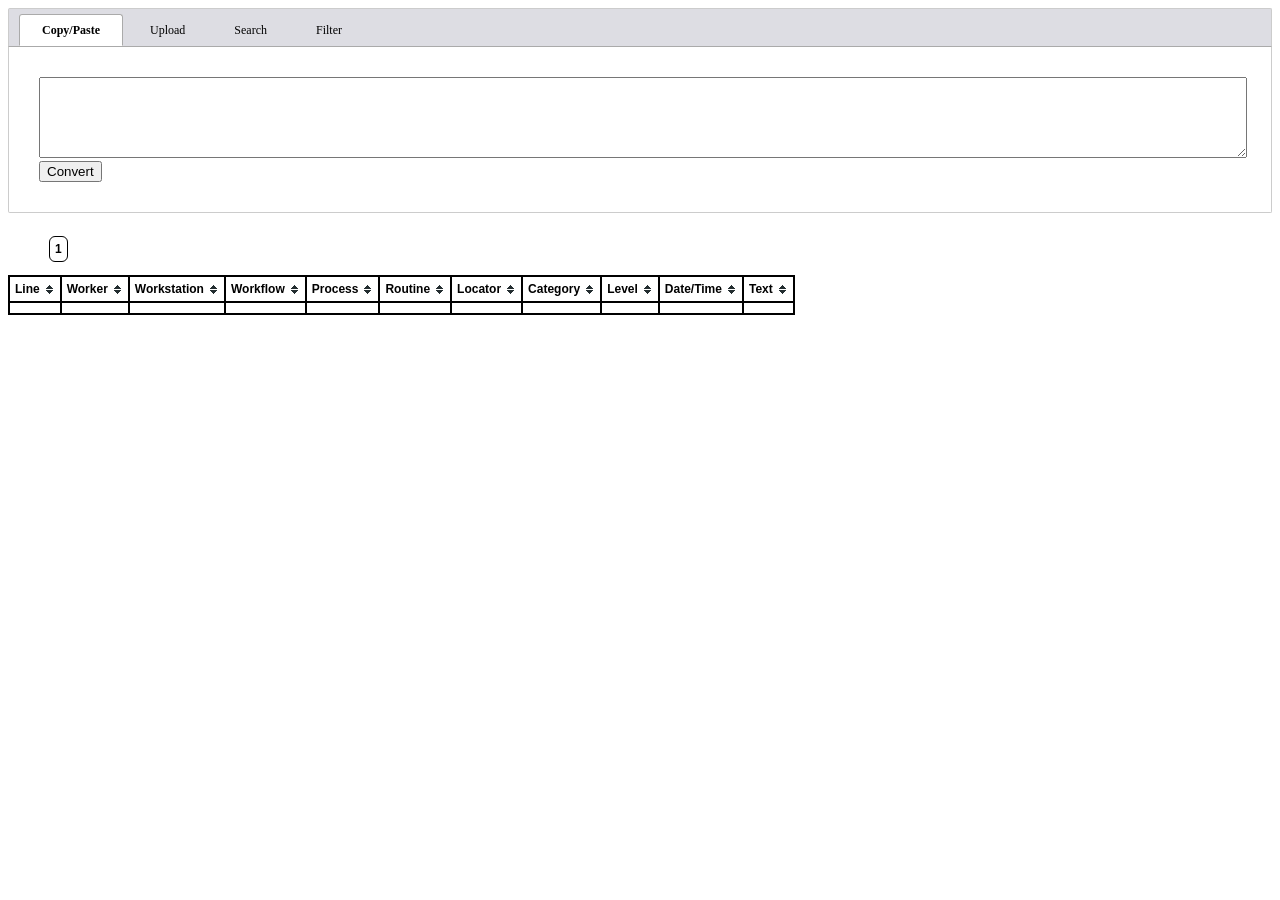
==== examples/log-to-html-upload-sabre.html @ e720b21d "add category filter git-svn-id: https://10.2.90.35/svn-private/gdsx-log-js/trunk@43 ff6f0968-c52b-41" ====
<!DOCTYPE html>
<html lang="en">

<head>
	<meta charset="utf-8" />
	<title>log to html upload</title>
	<style type="text/css">
		body {
			font-family: sans-serif;
			font-size: 12px;
		}

		.pagediv {
			border: 1px solid white;
		}

		#data {
			clear: both;
			overflow: auto;
			width: 100%;
		}

	</style>
	<link href="stylesheets/search.css" rel="stylesheet" type="text/css" />
	<link href="stylesheets/filter.css" rel="stylesheet" type="text/css" />
	<!--http://www.listjs.com/-->
	<link href="stylesheets/list.css" rel="stylesheet" type="text/css" />
	<script src="javascripts/list.js"></script>
	<script src="javascripts/list.pagination.js"></script>
	<!--http://www.menucool.com/tabbed-content-->
	<link href="stylesheets/tabcontent.css" rel="stylesheet" type="text/css" />
	<script src="javascripts/tabcontent.js" type="text/javascript"></script>
	<!--Travel Leaders Conetent-->
	<script src="../lib/compleat-vendor-debug-parser.js"></script>
</head>

<body>
	<div id="inputdiv" style="width:100%; margin: 0 auto; padding: 0 0 10px;">
		<ul class="tabs" data-persist="true" id="tabslist">
			<li id="tab1">
				<a id="tab1link" href="#copypasteview">Copy/Paste</a>
			</li>
			<li id="tab2">
				<a id="tab2link" href="#uploadview">Upload</a>
			</li>
			<li id="tab3">
				<a id="tab3link" href="#searchview">Search</a>
			</li>
			<li id="tab4">
				<a id="tab4link" href="#filterview">Filter</a>
			</li>

		</ul>
		<div class="tabcontents">
			<div id="copypasteview">
				<form onsubmit="processTextBox();return false;">
					<div id="logdiv">
						<textarea id="logtext" style="width:100%;min-height:75px;max-width:100%;"></textarea>
					</div>
					<div id="upload">
						<input name="submit" id="submit" type="submit" value="Convert" />
					</div>
				</form>
			</div>
			<div id="uploadview" style="display:none;">
				<form>
					<input type="file" id="files" name="files" />
				</form>
			</div>
			<div id="searchview">
				<form id="search">
					<div class="string input optional stringish filter_form_field filter_string" id="q_search_input">
						<label for="q_search" class="label">Search:</label>
						<input type="text" class="search" placeholder="Search log" name="q[search]" id="q_search" />
					</div>
					<div class="select input optional filter_form_field filter_select" id="q_column_input">
						<label for="q_column" class="label">Column(s):</label>
						<select name="q[column]" id="q_column" multiple="multiple" size="5">
							<option value="lineNumber">Line</option>
							<option value="worker">Worker</option>
							<option value="workstation">Workstation</option>
							<option value="workflow">Workflow</option>
							<option value="process">Process</option>
							<option value="routine">Routine</option>
							<option value="pnrLocator">Locator</option>
							<option value="category">Category</option>
							<option value="level">Level</option>
							<option value="dateTimeText">Date/Time</option>
							<option value="text">Text</option>
						</select>
					</div>
					<div class="buttons">
						<a id="apply_search_btn" href="#">Search</a>
						<a id="clear_search_btn" href="#">Clear</a>
					</div>
				</form>
			</div>
			<div id="filterview">
				<form id="filter">
					<div class="number_range input optional filter_form_field filter_number_range" id="q_line_number_input">
						<label class="label">Line</label>
						<input size="12" maxlength="10" placeholder="From" value="" type="number" name="q[line_number_gteq]" id="q_line_number_gteq">
						<input size="12" maxlength="10" placeholder="To" value="" type="number" name="q[line_number_lteq]" id="q_line_number_lteq">
					</div>
					<div class="select input optional filter_form_field filter_select" id="q_worker_input">
						<label for="q_worker" class="label">Worker:</label>
						<select name="q[worker_eq]" id="q_worker">
							<option value="All">All</option>
						</select>
					</div>
					<div class="select input optional filter_form_field filter_select" id="q_workstation_input">
						<label for="q_workstation" class="label">Workstation:</label>
						<select name="q[workstation_eq]" id="q_workstation">
							<option value="All">All</option>
						</select>
					</div>
					<div class="select input optional filter_form_field filter_select" id="q_workflow_input">
						<label for="q_workflow" class="label">Workflow:</label>
						<select name="q[workflow_eq]" id="q_workflow">
							<option value="All">All</option>
						</select>
					</div>
					<div class="select input optional filter_form_field filter_select" id="q_process_input">
						<label for="q_process" class="label">Process:</label>
						<select name="q[process_eq]" id="q_process">
							<option value="All">All</option>
						</select>
					</div>
					<div class="select input optional filter_form_field filter_select" id="q_category_input">
						<label for="q_category" class="label">Category:</label>
						<select name="q[category_eq]" id="q_category">
							<option value="All">All</option>
						</select>
					</div>
					<div class="select input optional filter_form_field filter_select" id="q_level_input">
						<label for="q_level" class="label">Level:</label>
						<select name="q[level_eq]" id="q_level">
							<option value="All">All</option>
						</select>
					</div>
					<div class="buttons">
						<a id="apply_filters_btn" href="#">Filter</a>
						<a id="clear_filters_btn" href="#">Clear</a>
					</div>
				</form>
			</div>
		</div>
	</div>
	<div id="logtable">
		<div class="pagediv">
			<ul class="pagination"></ul>
		</div>
		<div id="data">
			<table class="listable sortable">
				<thead>
					<tr>
						<th class="sort" data-sort="lineNumber">Line</th>
						<th class="sort" data-sort="worker">Worker</th>
						<th class="sort" data-sort="workstation">Workstation</th>
						<th class="sort" data-sort="workflow">Workflow</th>
						<th class="sort" data-sort="process">Process</th>
						<th class="sort" data-sort="routine">Routine</th>
						<th class="sort" data-sort="pnrLocator">Locator</th>
						<th class="sort" data-sort="category">Category</th>
						<th class="sort" data-sort="level">Level</th>
						<th class="sort" data-sort="dateTimeText">Date/Time</th>
						<th class="sort" data-sort="text">Text</th>
					</tr>
				</thead>
				<tbody class="list">
					<tr>
						<td class="lineNumber"></td>
						<td class="worker"></td>
						<td class="workstation"></td>
						<td class="workflow"></td>
						<td class="process"></td>
						<td class="routine"></td>
						<td class="pnrLocator"></td>
						<td class="category"></td>
						<td class="level"></td>
						<td class="dateTimeText"></td>
						<td class="text"></td>
					</tr>
				</tbody>
			</table>
		</div>
	</div>
	<script type="text/javascript">
		//list
		var options = {
			valueNames: ['lineNumber', 'worker', 'workstation', 'category', 'level', 'dateTimeText', 'text', 'workflow',
				'process', 'routine', 'pnrLocator'
			],
			page: 20,
			plugins: [ListPagination({
				outerWindow: 2
			})]
		};
		// Init list
		var logTable = new List('logtable', options);

		// GDSX Log handling
		function processTextBox() {
			processLogText(document.getElementById('logtext').value);
		}

		// utility function to process log text
		function processLogText(logText) {
			if (logText.length > 0) {
				var logArray = compleatVendorDebug.parseLog(logText);
			}
			logTable.clear();
			logTable.add(logArray);
			buildFilters(logArray);
		}

		//http://jsfiddle.net/0GiS0/nDVYd/
		window.onload = function () {
			//Check File API support
			if (window.File && window.FileList && window.FileReader) {
				var filesInput = document.getElementById("files");
				addEvent(filesInput, "change", function (event) {
					var files = event.target.files; //FileList object
					var output = document.getElementById("result");

					for (var i = 0; i < files.length; i++) {
						var file = files[i];
						//Only plain text
						if (!file.type.match('plain') && !file.name.match(/\.log$/)) continue;
						var logReader = new FileReader();
						logReader.addEventListener("load", function (event) {
							var textFile = event.target;
							processLogText(textFile.result);
						});

						//Read the text file
						logReader.readAsText(file);
					}

				});
				addEvent(document.getElementById('tab1link'), 'click', resizeData);
				addEvent(document.getElementById('tab2link'), 'click', resizeData);
				addEvent(document.getElementById('tab3link'), 'click', resizeData);
				addEvent(document.getElementById('tab4link'), 'click', resizeData);
			} else {
				// hide file upload content:
				document.getElementById('tab2').style.display = 'none';
				document.getElementById('tab3').style.display = 'none';
				document.getElementById('tab4').style.display = 'none';
			}
			addEvent(document.getElementById('apply_filters_btn'), 'click', applyFilters);
			addEvent(document.getElementById('clear_filters_btn'), 'click', clearFilters);
			addEvent(document.getElementById('apply_search_btn'), 'click', applySearch);
			addEvent(document.getElementById('clear_search_btn'), 'click', clearSearch);
			resizeData();
		}

		window.onresize = resizeData;

		function resizeData() {
			window.setTimeout(function () {
				resizeElementHeight(document.getElementById('data'))
			}, 50);
		}

		/** Search **/
		// https://stackoverflow.com/questions/11821261/how-to-get-all-selected-values-from-select-multiple-multiple
		function getSelectValues(select) {
			var result = [];
			var options = select && select.options;
			var opt;

			for (var i = 0, iLen = options.length; i < iLen; i++) {
				opt = options[i];

				if (opt.selected) {
					result.push(opt.value || opt.text);
				}
			}
			return result;
		}

		// https://stackoverflow.com/questions/12802739/deselect-selected-options-in-select-menu-with-multiple-and-optgroups
		function clearSelected(select) {
			var options = select && select.options;

			for (var i = 0; i < options.length; i++) {
				options[i].selected = false;
			}
		}

		function applySearch() {
			var columns = getSelectValues(document.getElementById('q_column'));
			if (columns.length > 0) {
				logTable.search(document.getElementById('q_search').value, columns);
			} else {
				logTable.search(document.getElementById('q_search').value);
			}
		}

		function clearSearch() {
			document.getElementById('q_search').value = '';
			clearSelected(document.getElementById('q_column'));
			logTable.search(); // Show all items in list
		}

		/** End search **/

		/** filters **/
		function removeOptions(selectbox) {
			var i;
			for (i = selectbox.options.length - 1; i >= 0; i--) {
				selectbox.remove(i);
			}
		}

		function populateSelect(elementId, values) {
			var selectBox = document.getElementById(elementId);
			removeOptions(selectBox);
			values.unshift('All');

			for (var i = 0; i < values.length; i++) {
				var opt = values[i];
				var el = document.createElement("option");
				el.textContent = opt;
				el.value = opt;
				selectBox.appendChild(el);
			}
		}

		function buildFilters(logTable) {
			let workers = [...new Set(logTable.map(item => item.worker))];
			populateSelect('q_worker', workers.sort());
			let workstations = [...new Set(logTable.map(item => item.workstation))];
			populateSelect('q_workstation', workstations.sort());
			let workflows = [...new Set(logTable.map(item => item.workflow))];
			populateSelect('q_workflow', workflows.sort());
			let processes = [...new Set(logTable.map(item => item.process))];
			populateSelect('q_process', processes.sort());
			let categories = [...new Set(logTable.map(item => item.category))];
			populateSelect('q_category', categories.sort());
			let levels = [...new Set(logTable.map(item => item.level))];
			populateSelect('q_level', levels.sort());
		}

		function getIntegerValue(elementId) {
			var formVal = document.getElementById(elementId).value;
			if (Number.isNaN(formVal)) {
				return null;
			} else {
				return new Number(formVal).valueOf();
			}
		}

		function selectFilter(elementId) {
			var selectBox = document.getElementById(elementId);
			var value = selectBox.options[selectBox.selectedIndex].value;
			if (value == 'All') {
				return function (val) {
					return true;
				}
			} else {
				return function (val) {
					return (val == value);
				}
			}
		}

		function greaterThanFilter(lowerLimit) {
			return function (val) {
				return (val >= lowerLimit);
			}
		}

		function betweenFilter(lowerLimit, upperLimit) {
			return function (val) {
				return (val >= lowerLimit && val <= upperLimit);
			}
		}

		function applyFilters() {
			var lineFilter;
			var lineGreaterThan = getIntegerValue('q_line_number_gteq');
			var lineLessThan = getIntegerValue('q_line_number_lteq');
			if (lineLessThan <= lineGreaterThan) {
				lineFilter = greaterThanFilter(lineGreaterThan);
			} else {
				lineFilter = betweenFilter(lineGreaterThan, lineLessThan);
			}
			var workerFilter = selectFilter('q_worker');
			var workstationFilter = selectFilter('q_workstation');
			var workflowFilter = selectFilter('q_workflow');
			var processFilter = selectFilter('q_process');
			var categoryFilter = selectFilter('q_category');
			var levelFilter = selectFilter('q_level');
			logTable.filter(function (item) {
				itemValues = item.values();
				var lineInBounds = lineFilter(itemValues.lineNumber);
				var workerValid = workerFilter(itemValues.worker);
				var workstationValid = workstationFilter(itemValues.workstation);
				var workflowValid = workflowFilter(itemValues.workflow);
				var processValid = processFilter(itemValues.process);
				var categoryValid = categoryFilter(itemValues.category);
				var levelValid = levelFilter(itemValues.level);
				return lineInBounds && workerValid && workstationValid && workflowValid && processValid && categoryValid && levelValid;
			});
		}

		function clearFilters() {
			document.getElementById('q_line_number_gteq').value = '';
			document.getElementById('q_line_number_lteq').value = '';
			document.getElementById('q_worker').value = 'All';
			document.getElementById('q_workstation').value = 'All';
			document.getElementById('q_workflow').value = 'All';
			document.getElementById('q_process').value = 'All';
			document.getElementById('q_category').value = 'All';
			document.getElementById('q_level').value = 'All';
			logTable.filter();
		}
		/** end filters **/

		//display handling
		//http://stackoverflow.com/questions/33080/setting-the-height-of-a-div-dynamically
		function resizeElementHeight(element) {
			var height = 0;
			var body = window.document.body;
			if (window.innerHeight) {
				height = window.innerHeight;
			} else if (body.parentElement.clientHeight) {
				height = body.parentElement.clientHeight;
			} else if (body && body.clientHeight) {
				height = body.clientHeight;
			}
			element.style.height = (((height - element.offsetTop) - 10) + "px");
		}

		// add event cross browser
		//http://stackoverflow.com/questions/10149963/adding-event-listener-cross-browser
		function addEvent(elem, event, fn) {
			if (elem.addEventListener) {
				elem.addEventListener(event, fn, false);
			} else {
				elem.attachEvent("on" + event, function () {
					// set the this pointer same as addEventListener when fn is called
					return (fn.call(elem, window.event));
				});
			}
		}

	</script>
</body>

</html>
---- examples/stylesheets/search.css ----
form#search .filter_form_field {
    margin-bottom: 10px;
    clear: both
}

form#search input[type=text],
form#search input[type=email],
form#search input[type=number],
form#search input[type=url],
form#search input[type=tel],
form#search input[type=date],
form#search input[type=time],
form#search textarea {
    /* width: calc(80% - 22px);*/
    border: 1px solid #c9d0d6;
    border-radius: 3px;
    font-size: 0.95em;
    font-family: 'Helvetica Neue', Helvetica, Arial, sans-serif;
    outline: none;
    padding: 8px 10px 7px
}

form#search .buttons {
    margin-top: 15px
}

form#search select {
    width: 240px
}

form#search a#apply_search_btn {
    border-radius: 200px;
    display: inline-block;
    font-weight: bold;
    font-size: 1.0em;
    font-family: 'Helvetica Neue', Helvetica, Arial, sans-serif;
    line-height: 12px;
    margin-right: 3px;
    padding: 7px 16px 6px;
    text-decoration: none;
    background-color: #838a90;
    background-image: linear-gradient(180deg, #838a90, #414549);
    text-shadow: #000 0 1px 0;
    box-shadow: 0 1px 1px rgba(0, 0, 0, 0.1), 0 1px 0 0px rgba(255, 255, 255, 0.2) inset;
    border: solid 1px #484e53;
    border-color: #484e53;
    border-top-color: #616a71;
    border-right-color: #484e53;
    border-bottom-color: #363b3f;
    border-left-color: #484e53;
    color: #efefef;
    cursor: pointer
}

form#search a#clear_search_btn {
    border-radius: 200px;
    display: inline-block;
    font-weight: bold;
    font-size: 1.0em;
    font-family: 'Helvetica Neue', Helvetica, Arial, sans-serif;
    line-height: 12px;
    margin-right: 3px;
    padding: 7px 16px 6px;
    text-decoration: none;
    background-color: #FFFFFF;
    background-image: linear-gradient(180deg, #fff, #E7E7E7);
    box-shadow: 0 1px 1px rgba(0, 0, 0, 0.1), 0 1px 0 0 rgba(255, 255, 255, 0.8) inset;
    border: solid 1px #c7c7c7;
    border-color: #c7c7c7;
    border-top-color: #d3d3d3;
    border-right-color: #c7c7c7;
    border-bottom-color: #c2c2c2;
    border-left-color: #c7c7c7;
    text-shadow: #fff 0 1px 0;
    color: #5E6469
}
---- examples/stylesheets/filter.css ----
form#filter .filter_form_field {
    margin-bottom: 10px;
    clear: both
}

form#filter input[type=text],
form#filter input[type=email],
form#filter input[type=number],
form#filter input[type=url],
form#filter input[type=tel],
form#filter input[type=date],
form#filter input[type=time],
form#filter textarea {
    /* width: calc(80% - 22px);*/
    border: 1px solid #c9d0d6;
    border-radius: 3px;
    font-size: 0.95em;
    font-family: 'Helvetica Neue', Helvetica, Arial, sans-serif;
    outline: none;
    padding: 8px 10px 7px
}

form#filter .buttons {
    margin-top: 15px
}

form#filter select {
    width: 240px
}

form#filter a#apply_filters_btn {
    border-radius: 200px;
    display: inline-block;
    font-weight: bold;
    font-size: 1.0em;
    font-family: 'Helvetica Neue', Helvetica, Arial, sans-serif;
    line-height: 12px;
    margin-right: 3px;
    padding: 7px 16px 6px;
    text-decoration: none;
    background-color: #838a90;
    background-image: linear-gradient(180deg, #838a90, #414549);
    text-shadow: #000 0 1px 0;
    box-shadow: 0 1px 1px rgba(0, 0, 0, 0.1), 0 1px 0 0px rgba(255, 255, 255, 0.2) inset;
    border: solid 1px #484e53;
    border-color: #484e53;
    border-top-color: #616a71;
    border-right-color: #484e53;
    border-bottom-color: #363b3f;
    border-left-color: #484e53;
    color: #efefef;
    cursor: pointer
}

form#filter a#clear_filters_btn {
    border-radius: 200px;
    display: inline-block;
    font-weight: bold;
    font-size: 1.0em;
    font-family: 'Helvetica Neue', Helvetica, Arial, sans-serif;
    line-height: 12px;
    margin-right: 3px;
    padding: 7px 16px 6px;
    text-decoration: none;
    background-color: #FFFFFF;
    background-image: linear-gradient(180deg, #fff, #E7E7E7);
    box-shadow: 0 1px 1px rgba(0, 0, 0, 0.1), 0 1px 0 0 rgba(255, 255, 255, 0.8) inset;
    border: solid 1px #c7c7c7;
    border-color: #c7c7c7;
    border-top-color: #d3d3d3;
    border-right-color: #c7c7c7;
    border-bottom-color: #c2c2c2;
    border-left-color: #c7c7c7;
    text-shadow: #fff 0 1px 0;
    color: #5E6469
}
---- examples/stylesheets/list.css ----
/* tables */
table.listable tr:hover td {
    background-color:#f2f2f2;
}

table.listable td, table.listable th {
	padding:5px;
	background-color:white;
}
table.listable {
	background-color:black;
}
.text {
	white-space:pre;
	font-family:courier new;
}
.pagination li {
	display:inline-block;
	padding:5px;
}
.pagination li.active {
	border: 1px solid black;
	border-radius: 6px;
}
.pagination li a.page{
	text-decoration: none;
	font-weight: bold;
	color: black;
}
.search {
	border:solid 1px #ccc;
	border-radius: 5px;
	padding:7px 14px;
	margin-top:10px
}

table.sortable thead tr .sort {
	text-align: left;
	background-image: url(../images/bg.gif);
	background-repeat: no-repeat;
	background-position: center right;
	cursor: pointer;
	padding-right:20px;
}

table.sortable thead tr .asc {
	background-image: url(../images/asc.gif);
}
table.sortable thead tr .desc {
	background-image: url(../images/desc.gif);
}
table.sortable thead tr .asc, table.sortable thead tr .desc {
background-color: #8dbdd8;
}
---- examples/stylesheets/tabcontent.css ----
﻿/* Tab Content - menucool.com */
ul.tabs
{
    padding: 14px 0 8px;
    margin:0;
    font-size: 0;
    list-style-type: none;
    text-align: left; /*set to left, center, or right to align the tabs as desired*/
    background: #DDDDE3;
    border:1px solid #CCC;
    border-bottom:none;
    border-radius: 2px 2px 0 0;
	padding-left:10px; /* Offset of the first tab */
}
        
ul.tabs li
{
    display: inline;
    margin: 0;
    margin-right: 2px;/*distance between tabs*/
    font: normal 12px Verdana;
}
        
ul.tabs li a
{
    text-decoration: none;
    position: relative;
    padding: 8px 22px;
    color: #000;
    border-radius: 3px 3px 0 0;
    outline:none;
}
  
        
ul.tabs li a:hover
{
    text-decoration: underline;
    color: #000;
}
        
ul.tabs li.selected a
{
    position: relative;
    top: 0px;
    font-weight:bold;
    background: #FFF;
    border: 1px solid #AAA;
    border-bottom: 1px solid #FFF;
    color: #000;
}
        
        
ul.tabs li.selected a:hover, ul.tabs li.selected a:hover
{
    text-decoration: none;
}

div.tabcontents
{
    border: 1px solid #CCC; padding: 30px;
    border-top-color:#AAA;
    background-color:#FFF;
    border-radius: 0 0 2px 2px;
}
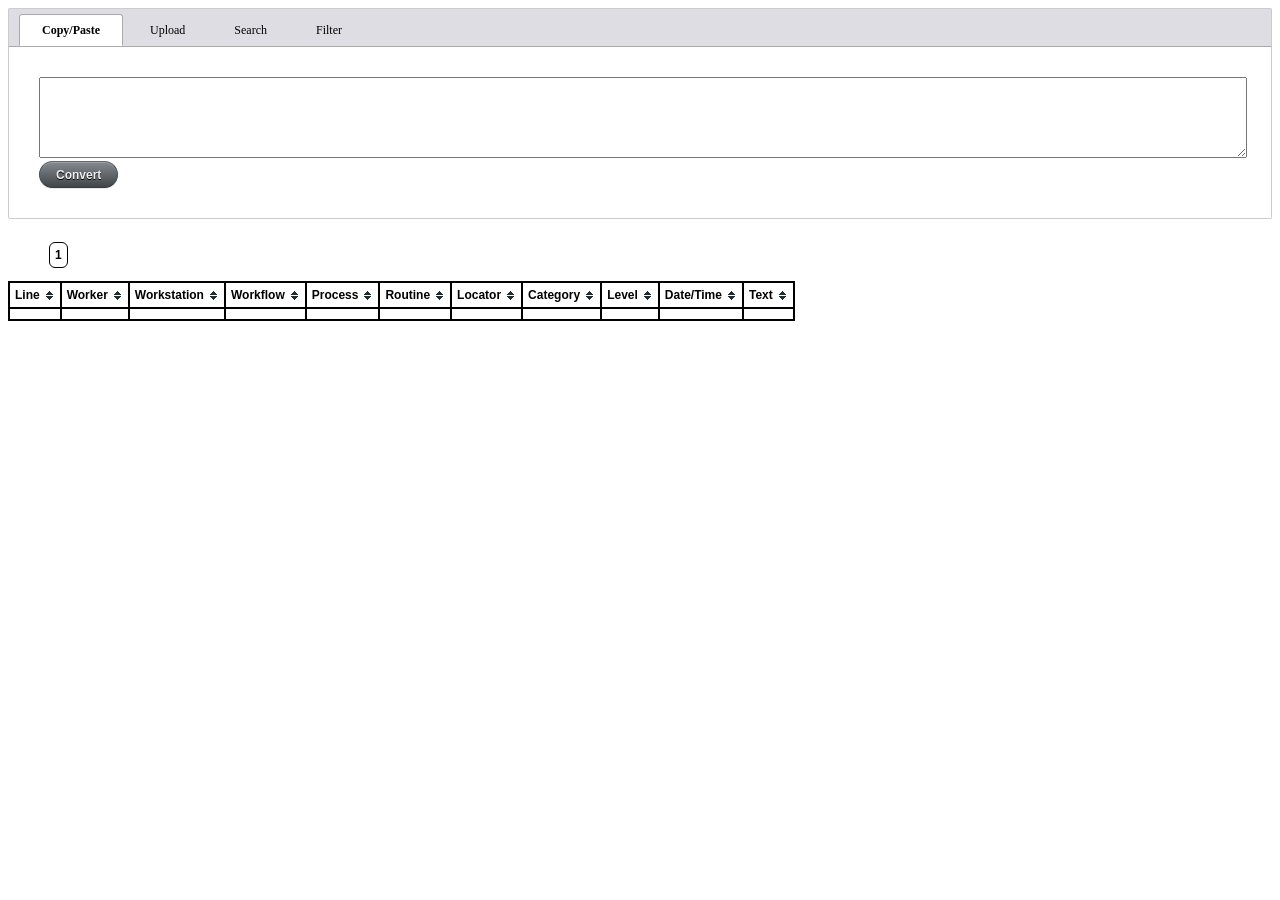
==== commit 236d19e2: "update styles git-svn-id: https://10.2.90.35/svn-private/gdsx-log-js/trunk@58 ff6f0968-c52b-41bb-842" ====
--- a/examples/log-to-html-upload-sabre.html
+++ b/examples/log-to-html-upload-sabre.html
@@ -21,6 +21,8 @@
 		}
 
 	</style>
+	<link href="stylesheets/log-to-html.css" rel="stylesheet" type="text/css" />
+	<link href="stylesheets/copypaste.css" rel="stylesheet" type="text/css" />
 	<link href="stylesheets/search.css" rel="stylesheet" type="text/css" />
 	<link href="stylesheets/filter.css" rel="stylesheet" type="text/css" />
 	<!--http://www.listjs.com/-->
@@ -30,7 +32,14 @@
 	<!--http://www.menucool.com/tabbed-content-->
 	<link href="stylesheets/tabcontent.css" rel="stylesheet" type="text/css" />
 	<script src="javascripts/tabcontent.js" type="text/javascript"></script>
-	<!--Travel Leaders Conetent-->
+	<!--https://flatpickr.js.org/-->
+	<link href="stylesheets/flatpickr.css" rel="stylesheet" type="text/css" />
+	<script src="javascripts/flatpickr.js" type="text/javascript"></script>
+	<!--https://joshuajohnson.co.uk/Choices/-->
+	<!--<link href="stylesheets/base.css" rel="stylesheet" type="text/css" />-->
+	<link href="stylesheets/choices.css" rel="stylesheet" type="text/css" />
+	<script src="javascripts/choices.js" type="text/javascript"></script>
+	<!--Travel Leaders Content-->
 	<script src="../lib/compleat-vendor-debug-parser.js"></script>
 </head>
 
@@ -49,7 +58,6 @@
 			<li id="tab4">
 				<a id="tab4link" href="#filterview">Filter</a>
 			</li>
-
 		</ul>
 		<div class="tabcontents">
 			<div id="copypasteview">
@@ -58,7 +66,7 @@
 						<textarea id="logtext" style="width:100%;min-height:75px;max-width:100%;"></textarea>
 					</div>
 					<div id="upload">
-						<input name="submit" id="submit" type="submit" value="Convert" />
+						<input name="submit" id="submit" type="submit" class="submit_btn" value="Convert" />
 					</div>
 				</form>
 			</div>
@@ -69,11 +77,11 @@
 			</div>
 			<div id="searchview">
 				<form id="search">
-					<div class="string input optional stringish filter_form_field filter_string" id="q_search_input">
+					<div class="string input optional stringish search_form_field search_string" id="q_search_input">
 						<label for="q_search" class="label">Search:</label>
 						<input type="text" class="search" placeholder="Search log" name="q[search]" id="q_search" />
 					</div>
-					<div class="select input optional filter_form_field filter_select" id="q_column_input">
+					<div class="select input optional search_form_field search_select" id="q_column_input">
 						<label for="q_column" class="label">Column(s):</label>
 						<select name="q[column]" id="q_column" multiple="multiple" size="5">
 							<option value="lineNumber">Line</option>
@@ -90,8 +98,8 @@
 						</select>
 					</div>
 					<div class="buttons">
-						<a id="apply_search_btn" href="#">Search</a>
-						<a id="clear_search_btn" href="#">Clear</a>
+						<a id="apply_search_btn" class="submit_btn" href="#">Search</a>
+						<a id="clear_search_btn" class="reset_btn" href="#">Clear</a>
 					</div>
 				</form>
 			</div>
@@ -138,9 +146,14 @@
 							<option value="All">All</option>
 						</select>
 					</div>
+					<div class="date_range input optional filter_form_field filter_date_range" id="q_date_time_input">
+						<label class="label">Date/Time:</label>
+						<input class="datepicker" size="12" maxlength="10" placeholder="From" value="" type="text" name="q[date_time_gteq]" id="q_date_time_gteq">
+						<input class="datepicker" size="12" maxlength="10" placeholder="To" value="" type="text" name="q[date_time_lteq]" id="q_date_time_lteq">
+					</div>
 					<div class="buttons">
-						<a id="apply_filters_btn" href="#">Filter</a>
-						<a id="clear_filters_btn" href="#">Clear</a>
+						<a id="apply_filters_btn" class="submit_btn" href="#">Filter</a>
+						<a id="clear_filters_btn" class="reset_btn" href="#">Clear</a>
 					</div>
 				</form>
 			</div>
@@ -245,8 +258,6 @@
 			} else {
 				// hide file upload content:
 				document.getElementById('tab2').style.display = 'none';
-				document.getElementById('tab3').style.display = 'none';
-				document.getElementById('tab4').style.display = 'none';
 			}
 			addEvent(document.getElementById('apply_filters_btn'), 'click', applyFilters);
 			addEvent(document.getElementById('clear_filters_btn'), 'click', clearFilters);
@@ -300,13 +311,59 @@
 
 		function clearSearch() {
 			document.getElementById('q_search').value = '';
-			clearSelected(document.getElementById('q_column'));
+			columnChoices.removeActiveItems();
+			// clearSelected(document.getElementById('q_column'));
 			logTable.search(); // Show all items in list
 		}
 
 		/** End search **/
 
 		/** filters **/
+		// init datepickers:
+		flatpickr(".datepicker", {
+			enableTime: true,
+			dateFormat: "Y-m-d H:i"
+		});
+
+		const columnChoices = new Choices('#q_column', {
+			removeItemButton: true,
+			duplicateItemsAllowed: false
+		})
+		const workerChoices = new Choices('#q_worker', {
+			duplicateItemsAllowed: false
+		});
+		const workstationChoices = new Choices('#q_workstation', {
+			duplicateItemsAllowed: false
+		});
+		const workflowChoices = new Choices('#q_workflow', {
+			duplicateItemsAllowed: false
+		});
+		const processChoices = new Choices('#q_process', {
+			duplicateItemsAllowed: false
+		});
+		const categoryChoices = new Choices('#q_category', {
+			duplicateItemsAllowed: false
+		});
+		const levelChoices = new Choices('#q_level', {
+			duplicateItemsAllowed: false
+		});
+
+		function populateChoices(choiceBox, values) {
+			choices = values.map((val) => {
+				return {
+					value: val.toString(),
+					label: val.toString(),
+					selected: false
+				};
+			});
+			choices.unshift({
+				value: 'All',
+				label: 'All',
+				selected: true
+			});
+			choiceBox.setChoices(choices, 'value', 'label', true);
+		}
+
 		function removeOptions(selectbox) {
 			var i;
 			for (i = selectbox.options.length - 1; i >= 0; i--) {
@@ -314,33 +371,44 @@
 			}
 		}
 
+		function addOption(select, text, value, selected) {
+			var el = document.createElement("option");
+			el.textContent = text;
+			el.value = value;
+			el.selected = selected;
+			select.appendChild(el);
+		}
+
 		function populateSelect(elementId, values) {
 			var selectBox = document.getElementById(elementId);
 			removeOptions(selectBox);
-			values.unshift('All');
+			addOption(selectBox, 'All', 'All', true);
 
 			for (var i = 0; i < values.length; i++) {
 				var opt = values[i];
-				var el = document.createElement("option");
-				el.textContent = opt;
-				el.value = opt;
-				selectBox.appendChild(el);
+				addOption(selectBox, opt, opt, false);
 			}
 		}
 
 		function buildFilters(logTable) {
-			let workers = [...new Set(logTable.map(item => item.worker))];
-			populateSelect('q_worker', workers.sort());
-			let workstations = [...new Set(logTable.map(item => item.workstation))];
-			populateSelect('q_workstation', workstations.sort());
-			let workflows = [...new Set(logTable.map(item => item.workflow))];
-			populateSelect('q_workflow', workflows.sort());
-			let processes = [...new Set(logTable.map(item => item.process))];
-			populateSelect('q_process', processes.sort());
-			let categories = [...new Set(logTable.map(item => item.category))];
-			populateSelect('q_category', categories.sort());
-			let levels = [...new Set(logTable.map(item => item.level))];
-			populateSelect('q_level', levels.sort());
+			let workers = [...new Set(logTable.map(item => item.worker))].sort();
+			populateSelect('q_worker', workers);
+			populateChoices(workerChoices, workers);
+			let workstations = [...new Set(logTable.map(item => item.workstation))].sort();
+			populateSelect('q_workstation', workstations);
+			populateChoices(workstationChoices, workstations);
+			let workflows = [...new Set(logTable.map(item => item.workflow))].sort();
+			populateSelect('q_workflow', workflows);
+			populateChoices(workflowChoices, workflows);
+			let processes = [...new Set(logTable.map(item => item.process))].sort();
+			populateSelect('q_process', processes);
+			populateChoices(processChoices, processes);
+			let categories = [...new Set(logTable.map(item => item.category))].sort();
+			populateSelect('q_category', categories);
+			populateChoices(categoryChoices, categories);
+			let levels = [...new Set(logTable.map(item => item.level))].sort();
+			populateSelect('q_level', levels);
+			populateChoices(levelChoices, levels);
 		}
 
 		function getIntegerValue(elementId) {
@@ -356,9 +424,7 @@
 			var selectBox = document.getElementById(elementId);
 			var value = selectBox.options[selectBox.selectedIndex].value;
 			if (value == 'All') {
-				return function (val) {
-					return true;
-				}
+				return trueFilter;
 			} else {
 				return function (val) {
 					return (val == value);
@@ -366,6 +432,16 @@
 			}
 		}
 
+		function trueFilter() {
+			return true;
+		}
+
+		function lessThanFilter(upperLimit) {
+			return function (val) {
+				return (val <= upperLimit);
+			}
+		}
+
 		function greaterThanFilter(lowerLimit) {
 			return function (val) {
 				return (val >= lowerLimit);
@@ -380,10 +456,15 @@
 
 		function applyFilters() {
 			var lineFilter;
+			var dateFilter;
 			var lineGreaterThan = getIntegerValue('q_line_number_gteq');
 			var lineLessThan = getIntegerValue('q_line_number_lteq');
-			if (lineLessThan <= lineGreaterThan) {
+			if (lineLessThan == 0 && lineGreaterThan == 0) {
+				lineFilter = trueFilter;
+			} else if (lineLessThan == 0) {
 				lineFilter = greaterThanFilter(lineGreaterThan);
+			} else if (lineGreaterThan == 0) {
+				lineFilter = lessThanFilter(lineLessThan);
 			} else {
 				lineFilter = betweenFilter(lineGreaterThan, lineLessThan);
 			}
@@ -393,6 +474,17 @@
 			var processFilter = selectFilter('q_process');
 			var categoryFilter = selectFilter('q_category');
 			var levelFilter = selectFilter('q_level');
+			var dateGreaterThan = document.getElementById('q_date_time_gteq').value;
+			var dateLessThan = document.getElementById('q_date_time_lteq').value;
+			if (dateGreaterThan != '' && dateLessThan != '') {
+				dateFilter = betweenFilter(new Date(dateGreaterThan), new Date(dateLessThan));
+			} else if (dateGreaterThan != '') {
+				dateFilter = greaterThanFilter(new Date(dateGreaterThan));
+			} else if (dateLessThan != '') {
+				dateFilter = lessThanFilter(new Date(dateLessThan));
+			} else {
+				dateFilter = trueFilter;
+			}
 			logTable.filter(function (item) {
 				itemValues = item.values();
 				var lineInBounds = lineFilter(itemValues.lineNumber);
@@ -402,7 +494,9 @@
 				var processValid = processFilter(itemValues.process);
 				var categoryValid = categoryFilter(itemValues.category);
 				var levelValid = levelFilter(itemValues.level);
-				return lineInBounds && workerValid && workstationValid && workflowValid && processValid && categoryValid && levelValid;
+				var dateValid = dateFilter(itemValues.dateTime);
+				return lineInBounds && workerValid && workstationValid && workflowValid && processValid && categoryValid &&
+					levelValid && dateValid;
 			});
 		}
 
@@ -410,11 +504,19 @@
 			document.getElementById('q_line_number_gteq').value = '';
 			document.getElementById('q_line_number_lteq').value = '';
 			document.getElementById('q_worker').value = 'All';
+			workerChoices.setValueByChoice('All');
 			document.getElementById('q_workstation').value = 'All';
+			workstationChoices.setValueByChoice('All');
 			document.getElementById('q_workflow').value = 'All';
+			workflowChoices.setValueByChoice('All');
 			document.getElementById('q_process').value = 'All';
+			processChoices.setValueByChoice('All');
 			document.getElementById('q_category').value = 'All';
+			categoryChoices.setValueByChoice('All');
 			document.getElementById('q_level').value = 'All';
+			levelChoices.setValueByChoice('All');
+			document.getElementById('q_date_time_gteq').value = '';
+			document.getElementById('q_date_time_lteq').value = '';
 			logTable.filter();
 		}
 		/** end filters **/
--- a/examples/stylesheets/log-to-html.css
+++ b/examples/stylesheets/log-to-html.css
@@ -0,0 +1,46 @@
+.upload_btn, .submit_btn {
+    border-radius: 200px;
+    display: inline-block;
+    font-weight: bold;
+    font-size: 1.0em;
+    font-family: 'Helvetica Neue', Helvetica, Arial, sans-serif;
+    line-height: 12px;
+    margin-right: 3px;
+    padding: 7px 16px 6px;
+    text-decoration: none;
+    background-color: #838a90;
+    background-image: linear-gradient(180deg, #838a90, #414549);
+    text-shadow: #000 0 1px 0;
+    box-shadow: 0 1px 1px rgba(0, 0, 0, 0.1), 0 1px 0 0px rgba(255, 255, 255, 0.2) inset;
+    border: solid 1px #484e53;
+    border-color: #484e53;
+    border-top-color: #616a71;
+    border-right-color: #484e53;
+    border-bottom-color: #363b3f;
+    border-left-color: #484e53;
+    color: #efefef;
+    cursor: pointer
+}
+
+.reset_btn {
+    border-radius: 200px;
+    display: inline-block;
+    font-weight: bold;
+    font-size: 1.0em;
+    font-family: 'Helvetica Neue', Helvetica, Arial, sans-serif;
+    line-height: 12px;
+    margin-right: 3px;
+    padding: 7px 16px 6px;
+    text-decoration: none;
+    background-color: #FFFFFF;
+    background-image: linear-gradient(180deg, #fff, #E7E7E7);
+    box-shadow: 0 1px 1px rgba(0, 0, 0, 0.1), 0 1px 0 0 rgba(255, 255, 255, 0.8) inset;
+    border: solid 1px #c7c7c7;
+    border-color: #c7c7c7;
+    border-top-color: #d3d3d3;
+    border-right-color: #c7c7c7;
+    border-bottom-color: #c2c2c2;
+    border-left-color: #c7c7c7;
+    text-shadow: #fff 0 1px 0;
+    color: #5E6469
+}
--- a/examples/stylesheets/copypaste.css
+++ b/examples/stylesheets/copypaste.css
@@ -0,0 +1,23 @@
+#convert_text_btn {
+    border-radius: 200px;
+    display: inline-block;
+    font-weight: bold;
+    font-size: 1.0em;
+    font-family: 'Helvetica Neue', Helvetica, Arial, sans-serif;
+    line-height: 12px;
+    margin-right: 3px;
+    padding: 7px 16px 6px;
+    text-decoration: none;
+    background-color: #838a90;
+    background-image: linear-gradient(180deg, #838a90, #414549);
+    text-shadow: #000 0 1px 0;
+    box-shadow: 0 1px 1px rgba(0, 0, 0, 0.1), 0 1px 0 0px rgba(255, 255, 255, 0.2) inset;
+    border: solid 1px #484e53;
+    border-color: #484e53;
+    border-top-color: #616a71;
+    border-right-color: #484e53;
+    border-bottom-color: #363b3f;
+    border-left-color: #484e53;
+    color: #efefef;
+    cursor: pointer
+}
--- a/examples/stylesheets/search.css
+++ b/examples/stylesheets/search.css
@@ -1,4 +1,4 @@
-form#search .filter_form_field {
+form#search .search_form_field {
     margin-bottom: 10px;
     clear: both
 }
@@ -27,50 +27,3 @@
 form#search select {
     width: 240px
 }
-
-form#search a#apply_search_btn {
-    border-radius: 200px;
-    display: inline-block;
-    font-weight: bold;
-    font-size: 1.0em;
-    font-family: 'Helvetica Neue', Helvetica, Arial, sans-serif;
-    line-height: 12px;
-    margin-right: 3px;
-    padding: 7px 16px 6px;
-    text-decoration: none;
-    background-color: #838a90;
-    background-image: linear-gradient(180deg, #838a90, #414549);
-    text-shadow: #000 0 1px 0;
-    box-shadow: 0 1px 1px rgba(0, 0, 0, 0.1), 0 1px 0 0px rgba(255, 255, 255, 0.2) inset;
-    border: solid 1px #484e53;
-    border-color: #484e53;
-    border-top-color: #616a71;
-    border-right-color: #484e53;
-    border-bottom-color: #363b3f;
-    border-left-color: #484e53;
-    color: #efefef;
-    cursor: pointer
-}
-
-form#search a#clear_search_btn {
-    border-radius: 200px;
-    display: inline-block;
-    font-weight: bold;
-    font-size: 1.0em;
-    font-family: 'Helvetica Neue', Helvetica, Arial, sans-serif;
-    line-height: 12px;
-    margin-right: 3px;
-    padding: 7px 16px 6px;
-    text-decoration: none;
-    background-color: #FFFFFF;
-    background-image: linear-gradient(180deg, #fff, #E7E7E7);
-    box-shadow: 0 1px 1px rgba(0, 0, 0, 0.1), 0 1px 0 0 rgba(255, 255, 255, 0.8) inset;
-    border: solid 1px #c7c7c7;
-    border-color: #c7c7c7;
-    border-top-color: #d3d3d3;
-    border-right-color: #c7c7c7;
-    border-bottom-color: #c2c2c2;
-    border-left-color: #c7c7c7;
-    text-shadow: #fff 0 1px 0;
-    color: #5E6469
-}
--- a/examples/stylesheets/filter.css
+++ b/examples/stylesheets/filter.css
@@ -27,50 +27,3 @@
 form#filter select {
     width: 240px
 }
-
-form#filter a#apply_filters_btn {
-    border-radius: 200px;
-    display: inline-block;
-    font-weight: bold;
-    font-size: 1.0em;
-    font-family: 'Helvetica Neue', Helvetica, Arial, sans-serif;
-    line-height: 12px;
-    margin-right: 3px;
-    padding: 7px 16px 6px;
-    text-decoration: none;
-    background-color: #838a90;
-    background-image: linear-gradient(180deg, #838a90, #414549);
-    text-shadow: #000 0 1px 0;
-    box-shadow: 0 1px 1px rgba(0, 0, 0, 0.1), 0 1px 0 0px rgba(255, 255, 255, 0.2) inset;
-    border: solid 1px #484e53;
-    border-color: #484e53;
-    border-top-color: #616a71;
-    border-right-color: #484e53;
-    border-bottom-color: #363b3f;
-    border-left-color: #484e53;
-    color: #efefef;
-    cursor: pointer
-}
-
-form#filter a#clear_filters_btn {
-    border-radius: 200px;
-    display: inline-block;
-    font-weight: bold;
-    font-size: 1.0em;
-    font-family: 'Helvetica Neue', Helvetica, Arial, sans-serif;
-    line-height: 12px;
-    margin-right: 3px;
-    padding: 7px 16px 6px;
-    text-decoration: none;
-    background-color: #FFFFFF;
-    background-image: linear-gradient(180deg, #fff, #E7E7E7);
-    box-shadow: 0 1px 1px rgba(0, 0, 0, 0.1), 0 1px 0 0 rgba(255, 255, 255, 0.8) inset;
-    border: solid 1px #c7c7c7;
-    border-color: #c7c7c7;
-    border-top-color: #d3d3d3;
-    border-right-color: #c7c7c7;
-    border-bottom-color: #c2c2c2;
-    border-left-color: #c7c7c7;
-    text-shadow: #fff 0 1px 0;
-    color: #5E6469
-}
--- a/examples/stylesheets/flatpickr.css
+++ b/examples/stylesheets/flatpickr.css
@@ -0,0 +1,741 @@
+.flatpickr-calendar {
+  background: transparent;
+  opacity: 0;
+  display: none;
+  text-align: center;
+  visibility: hidden;
+  padding: 0;
+  -webkit-animation: none;
+          animation: none;
+  direction: ltr;
+  border: 0;
+  font-size: 14px;
+  line-height: 24px;
+  border-radius: 5px;
+  position: absolute;
+  width: 307.875px;
+  -webkit-box-sizing: border-box;
+          box-sizing: border-box;
+  -ms-touch-action: manipulation;
+      touch-action: manipulation;
+  background: #fff;
+  -webkit-box-shadow: 1px 0 0 #e6e6e6, -1px 0 0 #e6e6e6, 0 1px 0 #e6e6e6, 0 -1px 0 #e6e6e6, 0 3px 13px rgba(0,0,0,0.08);
+          box-shadow: 1px 0 0 #e6e6e6, -1px 0 0 #e6e6e6, 0 1px 0 #e6e6e6, 0 -1px 0 #e6e6e6, 0 3px 13px rgba(0,0,0,0.08);
+}
+.flatpickr-calendar.open,
+.flatpickr-calendar.inline {
+  opacity: 1;
+  max-height: 640px;
+  visibility: visible;
+}
+.flatpickr-calendar.open {
+  display: inline-block;
+  z-index: 99999;
+}
+.flatpickr-calendar.animate.open {
+  -webkit-animation: fpFadeInDown 300ms cubic-bezier(0.23, 1, 0.32, 1);
+          animation: fpFadeInDown 300ms cubic-bezier(0.23, 1, 0.32, 1);
+}
+.flatpickr-calendar.inline {
+  display: block;
+  position: relative;
+  top: 2px;
+}
+.flatpickr-calendar.static {
+  position: absolute;
+  top: calc(100% + 2px);
+}
+.flatpickr-calendar.static.open {
+  z-index: 999;
+  display: block;
+}
+.flatpickr-calendar.multiMonth .flatpickr-days .dayContainer:nth-child(n+1) .flatpickr-day.inRange:nth-child(7n+7) {
+  -webkit-box-shadow: none !important;
+          box-shadow: none !important;
+}
+.flatpickr-calendar.multiMonth .flatpickr-days .dayContainer:nth-child(n+2) .flatpickr-day.inRange:nth-child(7n+1) {
+  -webkit-box-shadow: -2px 0 0 #e6e6e6, 5px 0 0 #e6e6e6;
+          box-shadow: -2px 0 0 #e6e6e6, 5px 0 0 #e6e6e6;
+}
+.flatpickr-calendar .hasWeeks .dayContainer,
+.flatpickr-calendar .hasTime .dayContainer {
+  border-bottom: 0;
+  border-bottom-right-radius: 0;
+  border-bottom-left-radius: 0;
+}
+.flatpickr-calendar .hasWeeks .dayContainer {
+  border-left: 0;
+}
+.flatpickr-calendar.showTimeInput.hasTime .flatpickr-time {
+  height: 40px;
+  border-top: 1px solid #e6e6e6;
+}
+.flatpickr-calendar.noCalendar.hasTime .flatpickr-time {
+  height: auto;
+}
+.flatpickr-calendar:before,
+.flatpickr-calendar:after {
+  position: absolute;
+  display: block;
+  pointer-events: none;
+  border: solid transparent;
+  content: '';
+  height: 0;
+  width: 0;
+  left: 22px;
+}
+.flatpickr-calendar.rightMost:before,
+.flatpickr-calendar.rightMost:after {
+  left: auto;
+  right: 22px;
+}
+.flatpickr-calendar:before {
+  border-width: 5px;
+  margin: 0 -5px;
+}
+.flatpickr-calendar:after {
+  border-width: 4px;
+  margin: 0 -4px;
+}
+.flatpickr-calendar.arrowTop:before,
+.flatpickr-calendar.arrowTop:after {
+  bottom: 100%;
+}
+.flatpickr-calendar.arrowTop:before {
+  border-bottom-color: #e6e6e6;
+}
+.flatpickr-calendar.arrowTop:after {
+  border-bottom-color: #fff;
+}
+.flatpickr-calendar.arrowBottom:before,
+.flatpickr-calendar.arrowBottom:after {
+  top: 100%;
+}
+.flatpickr-calendar.arrowBottom:before {
+  border-top-color: #e6e6e6;
+}
+.flatpickr-calendar.arrowBottom:after {
+  border-top-color: #fff;
+}
+.flatpickr-calendar:focus {
+  outline: 0;
+}
+.flatpickr-wrapper {
+  position: relative;
+  display: inline-block;
+}
+.flatpickr-months {
+  display: -webkit-box;
+  display: -webkit-flex;
+  display: -ms-flexbox;
+  display: flex;
+}
+.flatpickr-months .flatpickr-month {
+  background: transparent;
+  color: rgba(0,0,0,0.9);
+  fill: rgba(0,0,0,0.9);
+  height: 28px;
+  line-height: 1;
+  text-align: center;
+  position: relative;
+  -webkit-user-select: none;
+     -moz-user-select: none;
+      -ms-user-select: none;
+          user-select: none;
+  overflow: hidden;
+  -webkit-box-flex: 1;
+  -webkit-flex: 1;
+      -ms-flex: 1;
+          flex: 1;
+}
+.flatpickr-months .flatpickr-prev-month,
+.flatpickr-months .flatpickr-next-month {
+  text-decoration: none;
+  cursor: pointer;
+  position: absolute;
+  top: 0px;
+  line-height: 16px;
+  height: 28px;
+  padding: 10px;
+  z-index: 3;
+  color: rgba(0,0,0,0.9);
+  fill: rgba(0,0,0,0.9);
+}
+.flatpickr-months .flatpickr-prev-month.disabled,
+.flatpickr-months .flatpickr-next-month.disabled {
+  display: none;
+}
+.flatpickr-months .flatpickr-prev-month i,
+.flatpickr-months .flatpickr-next-month i {
+  position: relative;
+}
+.flatpickr-months .flatpickr-prev-month.flatpickr-prev-month,
+.flatpickr-months .flatpickr-next-month.flatpickr-prev-month {
+/*
+      /*rtl:begin:ignore*/
+/*
+      */
+  left: 0;
+/*
+      /*rtl:end:ignore*/
+/*
+      */
+}
+/*
+      /*rtl:begin:ignore*/
+/*
+      /*rtl:end:ignore*/
+.flatpickr-months .flatpickr-prev-month.flatpickr-next-month,
+.flatpickr-months .flatpickr-next-month.flatpickr-next-month {
+/*
+      /*rtl:begin:ignore*/
+/*
+      */
+  right: 0;
+/*
+      /*rtl:end:ignore*/
+/*
+      */
+}
+/*
+      /*rtl:begin:ignore*/
+/*
+      /*rtl:end:ignore*/
+.flatpickr-months .flatpickr-prev-month:hover,
+.flatpickr-months .flatpickr-next-month:hover {
+  color: #959ea9;
+}
+.flatpickr-months .flatpickr-prev-month:hover svg,
+.flatpickr-months .flatpickr-next-month:hover svg {
+  fill: #f64747;
+}
+.flatpickr-months .flatpickr-prev-month svg,
+.flatpickr-months .flatpickr-next-month svg {
+  width: 14px;
+  height: 14px;
+}
+.flatpickr-months .flatpickr-prev-month svg path,
+.flatpickr-months .flatpickr-next-month svg path {
+  -webkit-transition: fill 0.1s;
+  transition: fill 0.1s;
+  fill: inherit;
+}
+.numInputWrapper {
+  position: relative;
+  height: auto;
+}
+.numInputWrapper input,
+.numInputWrapper span {
+  display: inline-block;
+}
+.numInputWrapper input {
+  width: 100%;
+}
+.numInputWrapper input::-ms-clear {
+  display: none;
+}
+.numInputWrapper span {
+  position: absolute;
+  right: 0;
+  width: 14px;
+  padding: 0 4px 0 2px;
+  height: 50%;
+  line-height: 50%;
+  opacity: 0;
+  cursor: pointer;
+  border: 1px solid rgba(57,57,57,0.15);
+  -webkit-box-sizing: border-box;
+          box-sizing: border-box;
+}
+.numInputWrapper span:hover {
+  background: rgba(0,0,0,0.1);
+}
+.numInputWrapper span:active {
+  background: rgba(0,0,0,0.2);
+}
+.numInputWrapper span:after {
+  display: block;
+  content: "";
+  position: absolute;
+}
+.numInputWrapper span.arrowUp {
+  top: 0;
+  border-bottom: 0;
+}
+.numInputWrapper span.arrowUp:after {
+  border-left: 4px solid transparent;
+  border-right: 4px solid transparent;
+  border-bottom: 4px solid rgba(57,57,57,0.6);
+  top: 26%;
+}
+.numInputWrapper span.arrowDown {
+  top: 50%;
+}
+.numInputWrapper span.arrowDown:after {
+  border-left: 4px solid transparent;
+  border-right: 4px solid transparent;
+  border-top: 4px solid rgba(57,57,57,0.6);
+  top: 40%;
+}
+.numInputWrapper span svg {
+  width: inherit;
+  height: auto;
+}
+.numInputWrapper span svg path {
+  fill: rgba(0,0,0,0.5);
+}
+.numInputWrapper:hover {
+  background: rgba(0,0,0,0.05);
+}
+.numInputWrapper:hover span {
+  opacity: 1;
+}
+.flatpickr-current-month {
+  font-size: 135%;
+  line-height: inherit;
+  font-weight: 300;
+  color: inherit;
+  position: absolute;
+  width: 75%;
+  left: 12.5%;
+  padding: 6.16px 0 0 0;
+  line-height: 1;
+  height: 28px;
+  display: inline-block;
+  text-align: center;
+  -webkit-transform: translate3d(0px, 0px, 0px);
+          transform: translate3d(0px, 0px, 0px);
+}
+.flatpickr-current-month span.cur-month {
+  font-family: inherit;
+  font-weight: 700;
+  color: inherit;
+  display: inline-block;
+  margin-left: 0.5ch;
+  padding: 0;
+}
+.flatpickr-current-month span.cur-month:hover {
+  background: rgba(0,0,0,0.05);
+}
+.flatpickr-current-month .numInputWrapper {
+  width: 6ch;
+  width: 7ch\0;
+  display: inline-block;
+}
+.flatpickr-current-month .numInputWrapper span.arrowUp:after {
+  border-bottom-color: rgba(0,0,0,0.9);
+}
+.flatpickr-current-month .numInputWrapper span.arrowDown:after {
+  border-top-color: rgba(0,0,0,0.9);
+}
+.flatpickr-current-month input.cur-year {
+  background: transparent;
+  -webkit-box-sizing: border-box;
+          box-sizing: border-box;
+  color: inherit;
+  cursor: text;
+  padding: 0 0 0 0.5ch;
+  margin: 0;
+  display: inline-block;
+  font-size: inherit;
+  font-family: inherit;
+  font-weight: 300;
+  line-height: inherit;
+  height: auto;
+  border: 0;
+  border-radius: 0;
+  vertical-align: initial;
+}
+.flatpickr-current-month input.cur-year:focus {
+  outline: 0;
+}
+.flatpickr-current-month input.cur-year[disabled],
+.flatpickr-current-month input.cur-year[disabled]:hover {
+  font-size: 100%;
+  color: rgba(0,0,0,0.5);
+  background: transparent;
+  pointer-events: none;
+}
+.flatpickr-weekdays {
+  background: transparent;
+  text-align: center;
+  overflow: hidden;
+  width: 100%;
+  display: -webkit-box;
+  display: -webkit-flex;
+  display: -ms-flexbox;
+  display: flex;
+  -webkit-box-align: center;
+  -webkit-align-items: center;
+      -ms-flex-align: center;
+          align-items: center;
+  height: 28px;
+}
+.flatpickr-weekdays .flatpickr-weekdaycontainer {
+  display: -webkit-box;
+  display: -webkit-flex;
+  display: -ms-flexbox;
+  display: flex;
+  -webkit-box-flex: 1;
+  -webkit-flex: 1;
+      -ms-flex: 1;
+          flex: 1;
+}
+span.flatpickr-weekday {
+  cursor: default;
+  font-size: 90%;
+  background: transparent;
+  color: rgba(0,0,0,0.54);
+  line-height: 1;
+  margin: 0;
+  text-align: center;
+  display: block;
+  -webkit-box-flex: 1;
+  -webkit-flex: 1;
+      -ms-flex: 1;
+          flex: 1;
+  font-weight: bolder;
+}
+.dayContainer,
+.flatpickr-weeks {
+  padding: 1px 0 0 0;
+}
+.flatpickr-days {
+  position: relative;
+  overflow: hidden;
+  display: -webkit-box;
+  display: -webkit-flex;
+  display: -ms-flexbox;
+  display: flex;
+  -webkit-box-align: start;
+  -webkit-align-items: flex-start;
+      -ms-flex-align: start;
+          align-items: flex-start;
+  width: 307.875px;
+}
+.flatpickr-days:focus {
+  outline: 0;
+}
+.dayContainer {
+  padding: 0;
+  outline: 0;
+  text-align: left;
+  width: 307.875px;
+  min-width: 307.875px;
+  max-width: 307.875px;
+  -webkit-box-sizing: border-box;
+          box-sizing: border-box;
+  display: inline-block;
+  display: -ms-flexbox;
+  display: -webkit-box;
+  display: -webkit-flex;
+  display: flex;
+  -webkit-flex-wrap: wrap;
+          flex-wrap: wrap;
+  -ms-flex-wrap: wrap;
+  -ms-flex-pack: justify;
+  -webkit-justify-content: space-around;
+          justify-content: space-around;
+  -webkit-transform: translate3d(0px, 0px, 0px);
+          transform: translate3d(0px, 0px, 0px);
+  opacity: 1;
+}
+.dayContainer + .dayContainer {
+  -webkit-box-shadow: -1px 0 0 #e6e6e6;
+          box-shadow: -1px 0 0 #e6e6e6;
+}
+.flatpickr-day {
+  background: none;
+  border: 1px solid transparent;
+  border-radius: 150px;
+  -webkit-box-sizing: border-box;
+          box-sizing: border-box;
+  color: #393939;
+  cursor: pointer;
+  font-weight: 400;
+  width: 14.2857143%;
+  -webkit-flex-basis: 14.2857143%;
+      -ms-flex-preferred-size: 14.2857143%;
+          flex-basis: 14.2857143%;
+  max-width: 39px;
+  height: 39px;
+  line-height: 39px;
+  margin: 0;
+  display: inline-block;
+  position: relative;
+  -webkit-box-pack: center;
+  -webkit-justify-content: center;
+      -ms-flex-pack: center;
+          justify-content: center;
+  text-align: center;
+}
+.flatpickr-day.inRange,
+.flatpickr-day.prevMonthDay.inRange,
+.flatpickr-day.nextMonthDay.inRange,
+.flatpickr-day.today.inRange,
+.flatpickr-day.prevMonthDay.today.inRange,
+.flatpickr-day.nextMonthDay.today.inRange,
+.flatpickr-day:hover,
+.flatpickr-day.prevMonthDay:hover,
+.flatpickr-day.nextMonthDay:hover,
+.flatpickr-day:focus,
+.flatpickr-day.prevMonthDay:focus,
+.flatpickr-day.nextMonthDay:focus {
+  cursor: pointer;
+  outline: 0;
+  background: #e6e6e6;
+  border-color: #e6e6e6;
+}
+.flatpickr-day.today {
+  border-color: #959ea9;
+}
+.flatpickr-day.today:hover,
+.flatpickr-day.today:focus {
+  border-color: #959ea9;
+  background: #959ea9;
+  color: #fff;
+}
+.flatpickr-day.selected,
+.flatpickr-day.startRange,
+.flatpickr-day.endRange,
+.flatpickr-day.selected.inRange,
+.flatpickr-day.startRange.inRange,
+.flatpickr-day.endRange.inRange,
+.flatpickr-day.selected:focus,
+.flatpickr-day.startRange:focus,
+.flatpickr-day.endRange:focus,
+.flatpickr-day.selected:hover,
+.flatpickr-day.startRange:hover,
+.flatpickr-day.endRange:hover,
+.flatpickr-day.selected.prevMonthDay,
+.flatpickr-day.startRange.prevMonthDay,
+.flatpickr-day.endRange.prevMonthDay,
+.flatpickr-day.selected.nextMonthDay,
+.flatpickr-day.startRange.nextMonthDay,
+.flatpickr-day.endRange.nextMonthDay {
+  background: #569ff7;
+  -webkit-box-shadow: none;
+          box-shadow: none;
+  color: #fff;
+  border-color: #569ff7;
+}
+.flatpickr-day.selected.startRange,
+.flatpickr-day.startRange.startRange,
+.flatpickr-day.endRange.startRange {
+  border-radius: 50px 0 0 50px;
+}
+.flatpickr-day.selected.endRange,
+.flatpickr-day.startRange.endRange,
+.flatpickr-day.endRange.endRange {
+  border-radius: 0 50px 50px 0;
+}
+.flatpickr-day.selected.startRange + .endRange:not(:nth-child(7n+1)),
+.flatpickr-day.startRange.startRange + .endRange:not(:nth-child(7n+1)),
+.flatpickr-day.endRange.startRange + .endRange:not(:nth-child(7n+1)) {
+  -webkit-box-shadow: -10px 0 0 #569ff7;
+          box-shadow: -10px 0 0 #569ff7;
+}
+.flatpickr-day.selected.startRange.endRange,
+.flatpickr-day.startRange.startRange.endRange,
+.flatpickr-day.endRange.startRange.endRange {
+  border-radius: 50px;
+}
+.flatpickr-day.inRange {
+  border-radius: 0;
+  -webkit-box-shadow: -5px 0 0 #e6e6e6, 5px 0 0 #e6e6e6;
+          box-shadow: -5px 0 0 #e6e6e6, 5px 0 0 #e6e6e6;
+}
+.flatpickr-day.disabled,
+.flatpickr-day.disabled:hover,
+.flatpickr-day.prevMonthDay,
+.flatpickr-day.nextMonthDay,
+.flatpickr-day.notAllowed,
+.flatpickr-day.notAllowed.prevMonthDay,
+.flatpickr-day.notAllowed.nextMonthDay {
+  color: rgba(57,57,57,0.3);
+  background: transparent;
+  border-color: transparent;
+  cursor: default;
+}
+.flatpickr-day.disabled,
+.flatpickr-day.disabled:hover {
+  cursor: not-allowed;
+  color: rgba(57,57,57,0.1);
+}
+.flatpickr-day.week.selected {
+  border-radius: 0;
+  -webkit-box-shadow: -5px 0 0 #569ff7, 5px 0 0 #569ff7;
+          box-shadow: -5px 0 0 #569ff7, 5px 0 0 #569ff7;
+}
+.flatpickr-day.hidden {
+  visibility: hidden;
+}
+.rangeMode .flatpickr-day {
+  margin-top: 1px;
+}
+.flatpickr-weekwrapper {
+  display: inline-block;
+  float: left;
+}
+.flatpickr-weekwrapper .flatpickr-weeks {
+  padding: 0 12px;
+  -webkit-box-shadow: 1px 0 0 #e6e6e6;
+          box-shadow: 1px 0 0 #e6e6e6;
+}
+.flatpickr-weekwrapper .flatpickr-weekday {
+  float: none;
+  width: 100%;
+  line-height: 28px;
+}
+.flatpickr-weekwrapper span.flatpickr-day,
+.flatpickr-weekwrapper span.flatpickr-day:hover {
+  display: block;
+  width: 100%;
+  max-width: none;
+  color: rgba(57,57,57,0.3);
+  background: transparent;
+  cursor: default;
+  border: none;
+}
+.flatpickr-innerContainer {
+  display: block;
+  display: -webkit-box;
+  display: -webkit-flex;
+  display: -ms-flexbox;
+  display: flex;
+  -webkit-box-sizing: border-box;
+          box-sizing: border-box;
+  overflow: hidden;
+}
+.flatpickr-rContainer {
+  display: inline-block;
+  padding: 0;
+  -webkit-box-sizing: border-box;
+          box-sizing: border-box;
+}
+.flatpickr-time {
+  text-align: center;
+  outline: 0;
+  display: block;
+  height: 0;
+  line-height: 40px;
+  max-height: 40px;
+  -webkit-box-sizing: border-box;
+          box-sizing: border-box;
+  overflow: hidden;
+  display: -webkit-box;
+  display: -webkit-flex;
+  display: -ms-flexbox;
+  display: flex;
+}
+.flatpickr-time:after {
+  content: "";
+  display: table;
+  clear: both;
+}
+.flatpickr-time .numInputWrapper {
+  -webkit-box-flex: 1;
+  -webkit-flex: 1;
+      -ms-flex: 1;
+          flex: 1;
+  width: 40%;
+  height: 40px;
+  float: left;
+}
+.flatpickr-time .numInputWrapper span.arrowUp:after {
+  border-bottom-color: #393939;
+}
+.flatpickr-time .numInputWrapper span.arrowDown:after {
+  border-top-color: #393939;
+}
+.flatpickr-time.hasSeconds .numInputWrapper {
+  width: 26%;
+}
+.flatpickr-time.time24hr .numInputWrapper {
+  width: 49%;
+}
+.flatpickr-time input {
+  background: transparent;
+  -webkit-box-shadow: none;
+          box-shadow: none;
+  border: 0;
+  border-radius: 0;
+  text-align: center;
+  margin: 0;
+  padding: 0;
+  height: inherit;
+  line-height: inherit;
+  color: #393939;
+  font-size: 14px;
+  position: relative;
+  -webkit-box-sizing: border-box;
+          box-sizing: border-box;
+}
+.flatpickr-time input.flatpickr-hour {
+  font-weight: bold;
+}
+.flatpickr-time input.flatpickr-minute,
+.flatpickr-time input.flatpickr-second {
+  font-weight: 400;
+}
+.flatpickr-time input:focus {
+  outline: 0;
+  border: 0;
+}
+.flatpickr-time .flatpickr-time-separator,
+.flatpickr-time .flatpickr-am-pm {
+  height: inherit;
+  display: inline-block;
+  float: left;
+  line-height: inherit;
+  color: #393939;
+  font-weight: bold;
+  width: 2%;
+  -webkit-user-select: none;
+     -moz-user-select: none;
+      -ms-user-select: none;
+          user-select: none;
+  -webkit-align-self: center;
+      -ms-flex-item-align: center;
+          align-self: center;
+}
+.flatpickr-time .flatpickr-am-pm {
+  outline: 0;
+  width: 18%;
+  cursor: pointer;
+  text-align: center;
+  font-weight: 400;
+}
+.flatpickr-time input:hover,
+.flatpickr-time .flatpickr-am-pm:hover,
+.flatpickr-time input:focus,
+.flatpickr-time .flatpickr-am-pm:focus {
+  background: #f3f3f3;
+}
+.flatpickr-input[readonly] {
+  cursor: pointer;
+}
+@-webkit-keyframes fpFadeInDown {
+  from {
+    opacity: 0;
+    -webkit-transform: translate3d(0, -20px, 0);
+            transform: translate3d(0, -20px, 0);
+  }
+  to {
+    opacity: 1;
+    -webkit-transform: translate3d(0, 0, 0);
+            transform: translate3d(0, 0, 0);
+  }
+}
+@keyframes fpFadeInDown {
+  from {
+    opacity: 0;
+    -webkit-transform: translate3d(0, -20px, 0);
+            transform: translate3d(0, -20px, 0);
+  }
+  to {
+    opacity: 1;
+    -webkit-transform: translate3d(0, 0, 0);
+            transform: translate3d(0, 0, 0);
+  }
+}
--- a/examples/stylesheets/choices.css
+++ b/examples/stylesheets/choices.css
@@ -0,0 +1,368 @@
+/*===============================
+=            Choices            =
+===============================*/
+.choices {
+  position: relative;
+  margin-bottom: 24px;
+  font-size: 12px;
+}
+
+.choices:focus {
+  outline: none;
+}
+
+.choices:last-child {
+  margin-bottom: 0;
+}
+
+.choices.is-disabled .choices__inner,
+.choices.is-disabled .choices__input {
+  background-color: #EAEAEA;
+  cursor: not-allowed;
+  user-select: none;
+}
+
+.choices.is-disabled .choices__item {
+  cursor: not-allowed;
+}
+
+.choices[data-type*="select-one"] {
+  cursor: pointer;
+}
+
+.choices[data-type*="select-one"] .choices__inner {
+  padding-bottom: 7.5px;
+}
+
+.choices[data-type*="select-one"] .choices__input {
+  display: block;
+  width: 100%;
+  padding: 10px;
+  border-bottom: 1px solid #DDDDDD;
+  background-color: #FFFFFF;
+  margin: 0;
+}
+
+.choices[data-type*="select-one"] .choices__button {
+  background-image: url([data-uri]);
+  padding: 0;
+  background-size: 8px;
+  position: absolute;
+  top: 50%;
+  right: 0;
+  margin-top: -10px;
+  margin-right: 25px;
+  height: 20px;
+  width: 20px;
+  border-radius: 10em;
+  opacity: .5;
+}
+
+.choices[data-type*="select-one"] .choices__button:hover,
+.choices[data-type*="select-one"] .choices__button:focus {
+  opacity: 1;
+}
+
+.choices[data-type*="select-one"] .choices__button:focus {
+  box-shadow: 0px 0px 0px 2px #00BCD4;
+}
+
+.choices[data-type*="select-one"]:after {
+  content: "";
+  height: 0;
+  width: 0;
+  border-style: solid;
+  border-color: #333333 transparent transparent transparent;
+  border-width: 5px;
+  position: absolute;
+  right: 11.5px;
+  top: 50%;
+  margin-top: -2.5px;
+  pointer-events: none;
+}
+
+.choices[data-type*="select-one"].is-open:after {
+  border-color: transparent transparent #333333 transparent;
+  margin-top: -7.5px;
+}
+
+.choices[data-type*="select-one"][dir="rtl"]:after {
+  left: 11.5px;
+  right: auto;
+}
+
+.choices[data-type*="select-one"][dir="rtl"] .choices__button {
+  right: auto;
+  left: 0;
+  margin-left: 25px;
+  margin-right: 0;
+}
+
+.choices[data-type*="select-multiple"] .choices__inner,
+.choices[data-type*="text"] .choices__inner {
+  cursor: text;
+}
+
+.choices[data-type*="select-multiple"] .choices__button,
+.choices[data-type*="text"] .choices__button {
+  position: relative;
+  display: inline-block;
+  margin-top: 0;
+  margin-right: -4px;
+  margin-bottom: 0;
+  margin-left: 8px;
+  padding-left: 16px;
+  border-left: 1px solid #008fa1;
+  background-image: url([data-uri]);
+  background-size: 8px;
+  width: 8px;
+  line-height: 1;
+  opacity: .75;
+  border-radius: 0;
+}
+
+.choices[data-type*="select-multiple"] .choices__button:hover,
+.choices[data-type*="select-multiple"] .choices__button:focus,
+.choices[data-type*="text"] .choices__button:hover,
+.choices[data-type*="text"] .choices__button:focus {
+  opacity: 1;
+}
+
+.choices__inner {
+  display: inline-block;
+  vertical-align: top;
+  width: 100%;
+  background-color: #f9f9f9;
+  padding: 7.5px 7.5px 3.75px;
+  border: 1px solid #DDDDDD;
+  border-radius: 2.5px;
+  font-size: 12px;
+  min-height: 24px;
+  overflow: hidden;
+}
+
+.is-focused .choices__inner,
+.is-open .choices__inner {
+  border-color: #b7b7b7;
+}
+
+.is-open .choices__inner {
+  border-radius: 2.5px 2.5px 0 0;
+}
+
+.is-flipped.is-open .choices__inner {
+  border-radius: 0 0 2.5px 2.5px;
+}
+
+.choices__list {
+  margin: 0;
+  padding-left: 0;
+  list-style: none;
+}
+
+.choices__list--single {
+  display: inline-block;
+  padding: 4px 16px 4px 4px;
+  width: 100%;
+}
+
+[dir="rtl"] .choices__list--single {
+  padding-right: 4px;
+  padding-left: 16px;
+}
+
+.choices__list--single .choices__item {
+  width: 100%;
+}
+
+.choices__list--multiple {
+  display: inline;
+}
+
+.choices__list--multiple .choices__item {
+  display: inline-block;
+  vertical-align: middle;
+  border-radius: 20px;
+  padding: 4px 10px;
+  font-size: 12px;
+  font-weight: 500;
+  margin-right: 3.75px;
+  margin-bottom: 3.75px;
+  background-color: #00BCD4;
+  border: 1px solid #00a5bb;
+  color: #FFFFFF;
+  word-break: break-all;
+}
+
+.choices__list--multiple .choices__item[data-deletable] {
+  padding-right: 5px;
+}
+
+[dir="rtl"] .choices__list--multiple .choices__item {
+  margin-right: 0;
+  margin-left: 3.75px;
+}
+
+.choices__list--multiple .choices__item.is-highlighted {
+  background-color: #00a5bb;
+  border: 1px solid #008fa1;
+}
+
+.is-disabled .choices__list--multiple .choices__item {
+  background-color: #aaaaaa;
+  border: 1px solid #919191;
+}
+
+.choices__list--dropdown {
+  display: none;
+  z-index: 1;
+  position: absolute;
+  width: 100%;
+  background-color: #FFFFFF;
+  border: 1px solid #DDDDDD;
+  top: 100%;
+  margin-top: -1px;
+  border-bottom-left-radius: 2.5px;
+  border-bottom-right-radius: 2.5px;
+  overflow: hidden;
+  word-break: break-all;
+}
+
+.choices__list--dropdown.is-active {
+  display: block;
+}
+
+.is-open .choices__list--dropdown {
+  border-color: #b7b7b7;
+}
+
+.is-flipped .choices__list--dropdown {
+  top: auto;
+  bottom: 100%;
+  margin-top: 0;
+  margin-bottom: -1px;
+  border-radius: .25rem .25rem 0 0;
+}
+
+.choices__list--dropdown .choices__list {
+  position: relative;
+  max-height: 300px;
+  overflow: auto;
+  -webkit-overflow-scrolling: touch;
+  will-change: scroll-position;
+}
+
+.choices__list--dropdown .choices__item {
+  position: relative;
+  padding: 10px;
+  font-size: 12px;
+}
+
+[dir="rtl"] .choices__list--dropdown .choices__item {
+  text-align: right;
+}
+
+@media (min-width: 640px) {
+  .choices__list--dropdown .choices__item--selectable {
+    padding-right: 100px;
+  }
+
+  .choices__list--dropdown .choices__item--selectable:after {
+    content: attr(data-select-text);
+    font-size: 12px;
+    opacity: 0;
+    position: absolute;
+    right: 10px;
+    top: 50%;
+    transform: translateY(-50%);
+  }
+
+  [dir="rtl"] .choices__list--dropdown .choices__item--selectable {
+    text-align: right;
+    padding-left: 100px;
+    padding-right: 10px;
+  }
+
+  [dir="rtl"] .choices__list--dropdown .choices__item--selectable:after {
+    right: auto;
+    left: 10px;
+  }
+}
+
+.choices__list--dropdown .choices__item--selectable.is-highlighted {
+  background-color: #f2f2f2;
+}
+
+.choices__list--dropdown .choices__item--selectable.is-highlighted:after {
+  opacity: .5;
+}
+
+.choices__item {
+  cursor: default;
+}
+
+.choices__item--selectable {
+  cursor: pointer;
+}
+
+.choices__item--disabled {
+  cursor: not-allowed;
+  user-select: none;
+  opacity: .5;
+}
+
+.choices__heading {
+  font-weight: 600;
+  font-size: 12px;
+  padding: 10px;
+  border-bottom: 1px solid #f7f7f7;
+  color: gray;
+}
+
+.choices__button {
+  text-indent: -9999px;
+  -webkit-appearance: none;
+  appearance: none;
+  border: 0;
+  background-color: transparent;
+  background-repeat: no-repeat;
+  background-position: center;
+  cursor: pointer;
+}
+
+.choices__button:focus {
+  outline: none;
+}
+
+.choices__input {
+  display: inline-block;
+  vertical-align: baseline;
+  background-color: #f9f9f9;
+  font-size: 12px;
+  margin-bottom: 5px;
+  border: 0;
+  border-radius: 0;
+  max-width: 100%;
+  padding: 4px 0 4px 2px;
+}
+
+.choices__input:focus {
+  outline: 0;
+}
+
+[dir="rtl"] .choices__input {
+  padding-right: 2px;
+  padding-left: 0;
+}
+
+.choices__placeholder {
+  opacity: .5;
+}
+
+.choices__input.is-hidden,
+.choices[data-type*="select-one"] .choices__input.is-hidden,
+.choices[data-type*="select-multiple"] .choices__input.is-hidden {
+  display: none;
+}
+
+/*=====  End of Choices  ======*/
